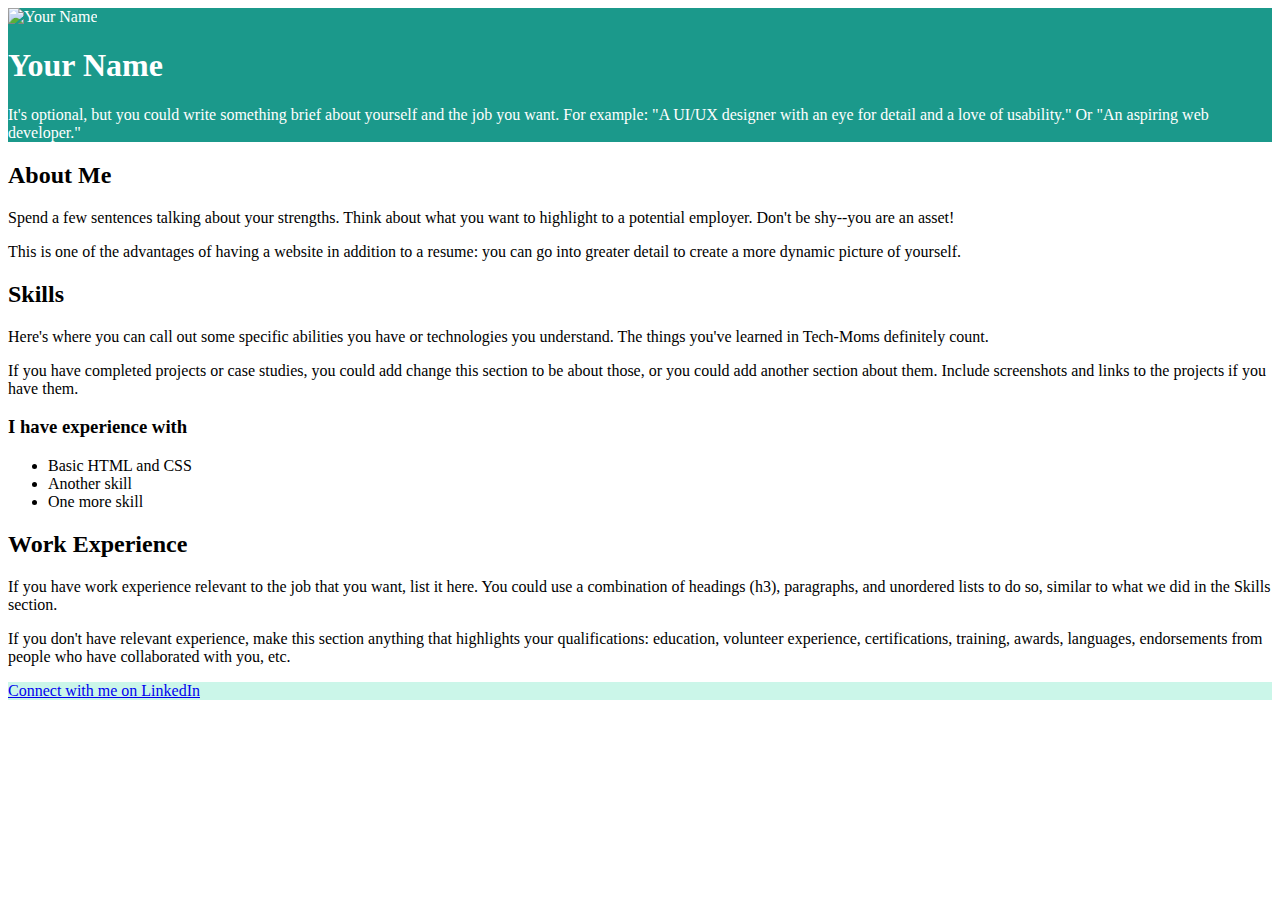
==== index.html @ cfb9eceb "Merge branch 'week2' into week3-1" ====
<!DOCTYPE html>
<html lang="en">

<head>
  <meta charset="UTF-8">
  <meta name="viewport" content="width=device-width, initial-scale=1.0">
  <title>Your Name</title>
  <link rel="stylesheet" href="styles.css">
</head>

<!-- Everything you want the user to see should be added between the opening and closing body tags -->

<body>
  <header>
    <img src="assets/kayak-excursion-1.jpg" alt="Your Name" height="300">
    <div class="intro">
      <h1>Your Name</h1>
      <p>It's optional, but you could write something brief about yourself and the job you want. For example: "A UI/UX
        designer with an eye for detail and a love of usability." Or "An aspiring web developer."</p>
    </div>
  </header>

  <main>
    <section>
      <h2>About Me</h2>
      <p>Spend a few sentences talking about your strengths. Think about what you want to highlight to a potential
        employer. Don't be shy--you are an asset!</p>
      <p>This is one of the advantages of having a website in addition to a resume: you can go into greater detail to
        create a more dynamic picture of yourself.</p>
    </section>

    <section>
      <h2>Skills</h2>
      <p>Here's where you can call out some specific abilities you have or technologies you understand. The things
        you've learned in Tech-Moms definitely count.</p>
      <p>If you have completed projects or case studies, you could add change this section to be about those, or you
        could add another section about them. Include screenshots and links to the projects if you have them.</p>
      <h3>I have experience with</h3>
      <ul>
        <li>Basic HTML and CSS</li>
        <li>Another skill</li>
        <li>One more skill</li>
      </ul>
    </section>

    <section>
      <h2>Work Experience</h2>
      <p>If you have work experience relevant to the job that you want, list it here. You could use a combination of
        headings (h3), paragraphs, and unordered lists to do so, similar to what we did in the Skills section.</p>
      <p>If you don't have relevant experience, make this section anything that highlights your qualifications:
        education, volunteer experience, certifications, training, awards, languages, endorsements from people who have
        collaborated with you, etc.</p>
    </section>
  </main>

  <footer>
    <a href="https://www.linkedin.com/in/yourProfileAddressHere">
      Connect with me on LinkedIn
    </a>
  </footer>
</body>

</html>
---- styles.css ----
header {
  background-color: #1B998B;
  color: white;
}

footer {
  background-color: #CBF6E9;
}
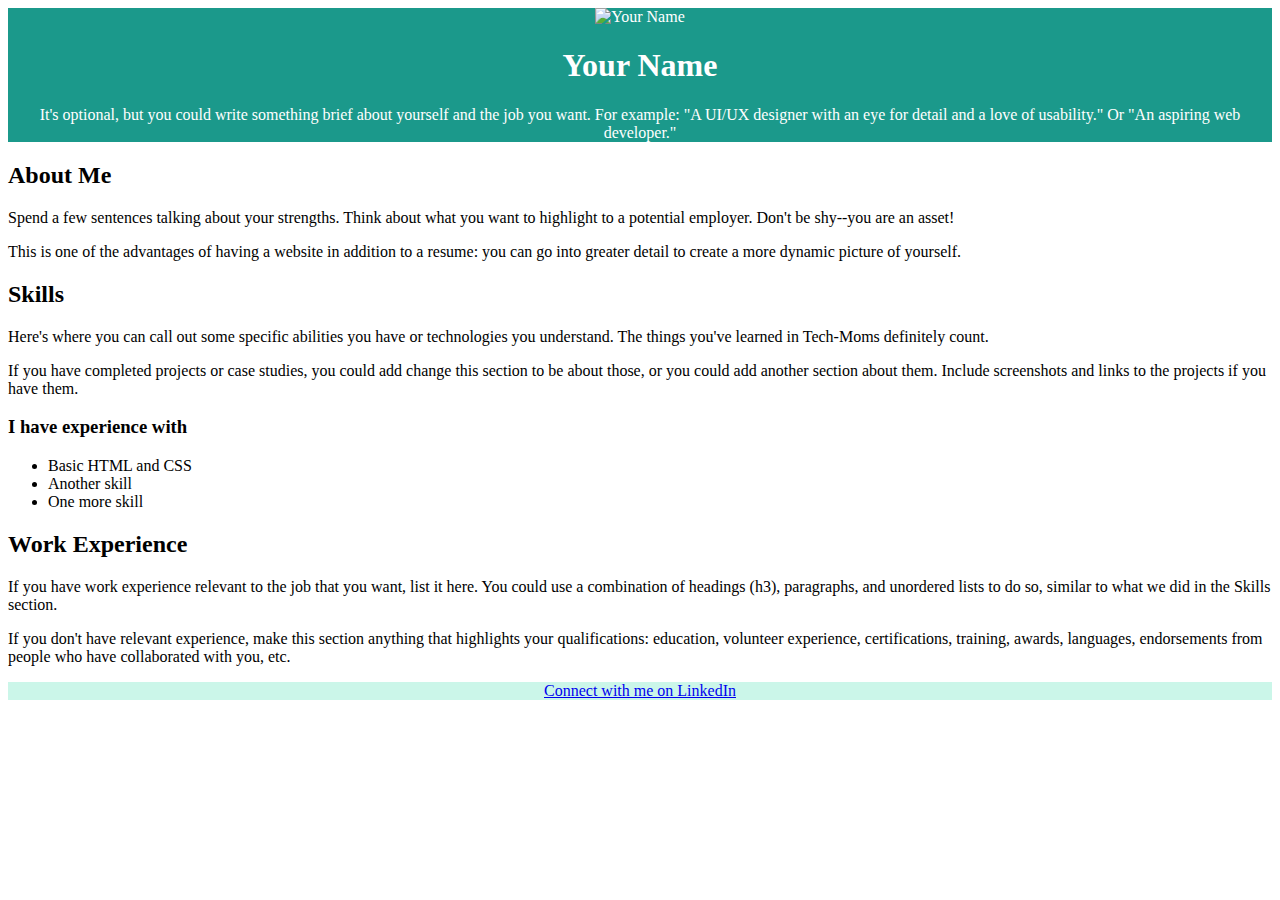
==== commit 6ede6137: "Get those centered classes on there woot" ====
--- a/index.html
+++ b/index.html
@@ -11,7 +11,7 @@
 <!-- Everything you want the user to see should be added between the opening and closing body tags -->
 
 <body>
-  <header>
+  <header class="centered">
     <img src="assets/kayak-excursion-1.jpg" alt="Your Name" height="300">
     <div class="intro">
       <h1>Your Name</h1>
@@ -53,7 +53,7 @@
     </section>
   </main>
 
-  <footer>
+  <footer class="centered">
     <a href="https://www.linkedin.com/in/yourProfileAddressHere">
       Connect with me on LinkedIn
     </a>
--- a/styles.css
+++ b/styles.css
@@ -5,4 +5,8 @@
 
 footer {
   background-color: #CBF6E9;
+}
+
+.centered {
+  text-align: center;
 }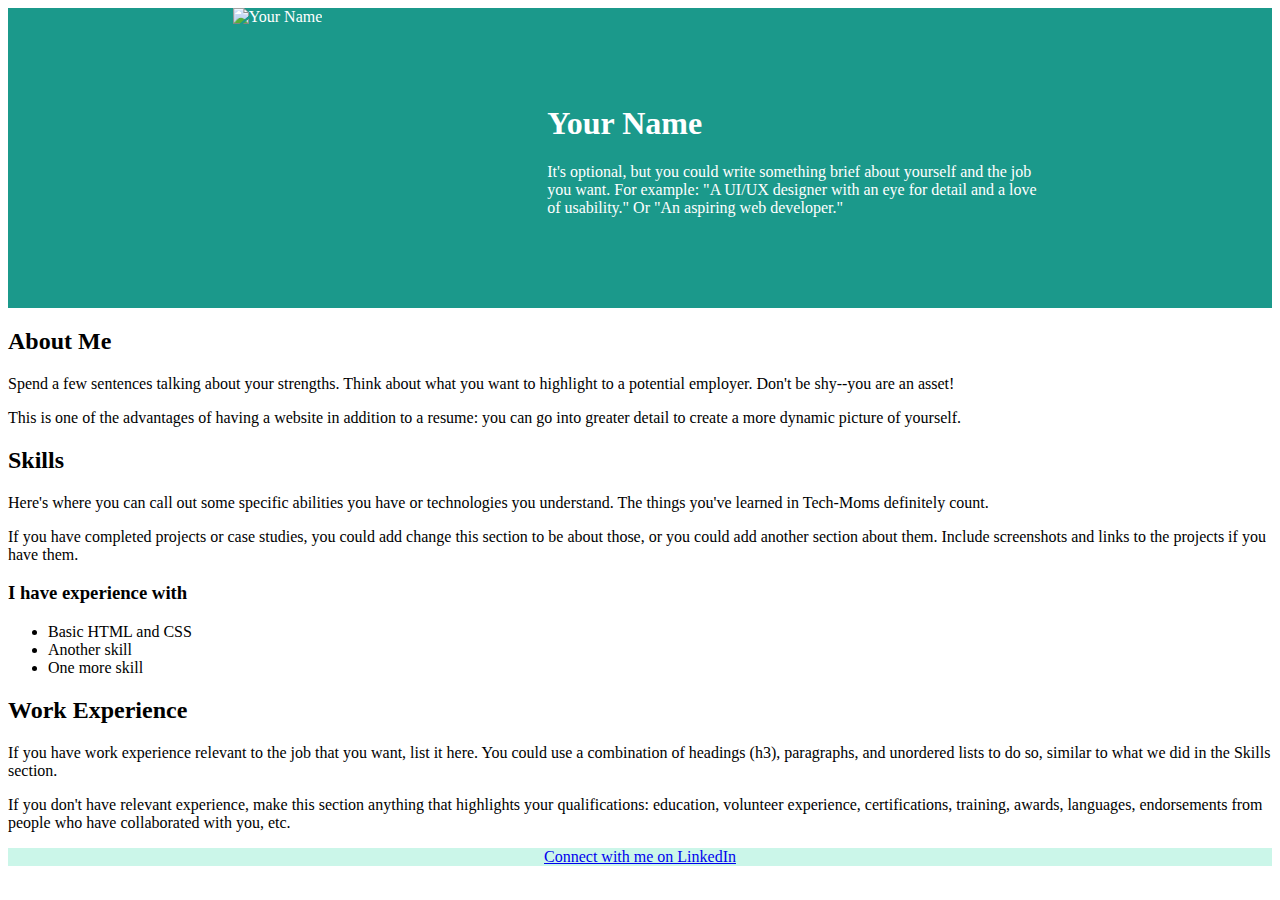
==== commit 0d159032: "With flexbox" ====
--- a/index.html
+++ b/index.html
@@ -11,7 +11,7 @@
 <!-- Everything you want the user to see should be added between the opening and closing body tags -->
 
 <body>
-  <header class="centered">
+  <header>
     <img src="assets/kayak-excursion-1.jpg" alt="Your Name" height="300">
     <div class="intro">
       <h1>Your Name</h1>
--- a/styles.css
+++ b/styles.css
@@ -1,6 +1,9 @@
 header {
   background-color: #1B998B;
   color: white;
+  display: flex;
+  justify-content: space-evenly;
+  align-items: center;
 }
 
 footer {
@@ -9,4 +12,9 @@
 
 .centered {
   text-align: center;
+}
+
+.intro {
+  max-width: 500px;
+  text-align: left;
 }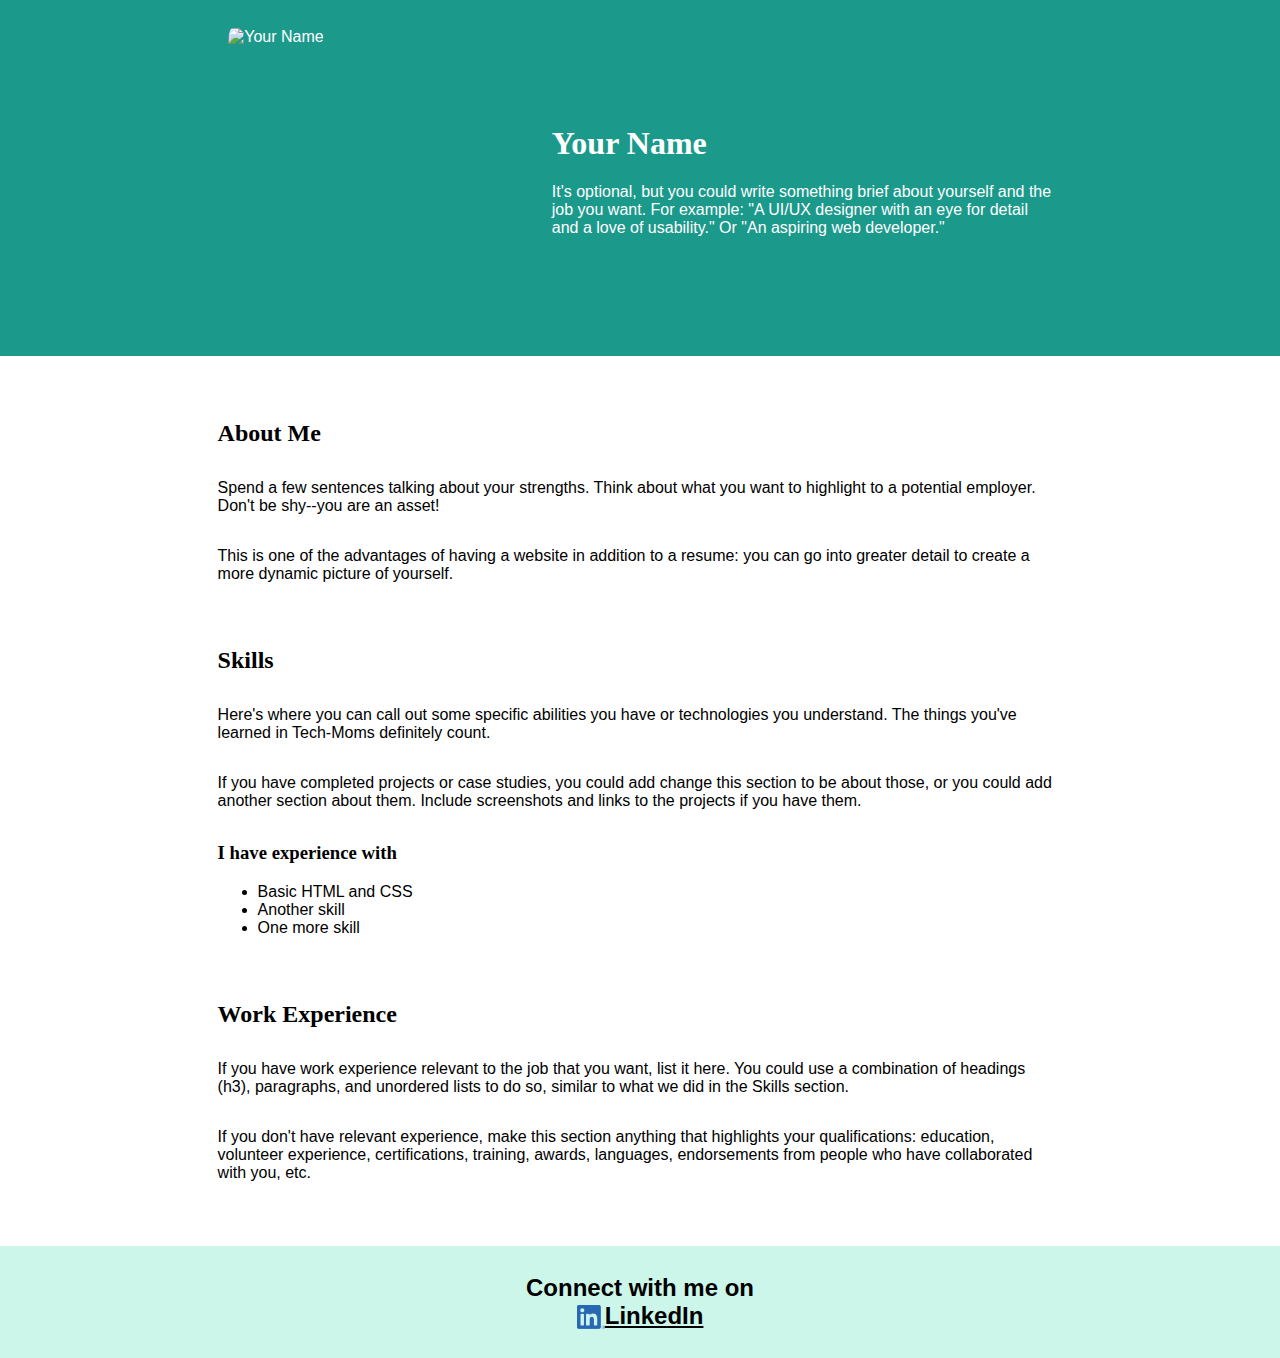
==== commit 2c87cb89: "Simplified CSS" ====
--- a/index.html
+++ b/index.html
@@ -11,8 +11,8 @@
 <!-- Everything you want the user to see should be added between the opening and closing body tags -->
 
 <body>
-  <header>
-    <img src="assets/kayak-excursion-1.jpg" alt="Your Name" height="300">
+  <header class="pad-md">
+    <img class="rounded" src="assets/kayak-excursion-1.jpg" alt="Your Name" height="300">
     <div class="intro">
       <h1>Your Name</h1>
       <p>It's optional, but you could write something brief about yourself and the job you want. For example: "A UI/UX
@@ -20,20 +20,25 @@
     </div>
   </header>
 
-  <main>
-    <section>
+  <main class="partial-width">
+    <section class="margin-lg">
       <h2>About Me</h2>
-      <p>Spend a few sentences talking about your strengths. Think about what you want to highlight to a potential
+      <p class="margin-sm">Spend a few sentences talking about your strengths. Think about what you want to highlight to
+        a
+        potential
         employer. Don't be shy--you are an asset!</p>
-      <p>This is one of the advantages of having a website in addition to a resume: you can go into greater detail to
+      <p class="margin-sm">This is one of the advantages of having a website in addition to a resume: you can go into
+        greater detail to
         create a more dynamic picture of yourself.</p>
     </section>
 
-    <section>
+    <section class="margin-lg">
       <h2>Skills</h2>
-      <p>Here's where you can call out some specific abilities you have or technologies you understand. The things
+      <p class="margin-sm">Here's where you can call out some specific abilities you have or technologies you
+        understand. The things
         you've learned in Tech-Moms definitely count.</p>
-      <p>If you have completed projects or case studies, you could add change this section to be about those, or you
+      <p class="margin-sm">If you have completed projects or case studies, you could add change this section to be about
+        those, or you
         could add another section about them. Include screenshots and links to the projects if you have them.</p>
       <h3>I have experience with</h3>
       <ul>
@@ -43,19 +48,23 @@
       </ul>
     </section>
 
-    <section>
+    <section class="margin-lg">
       <h2>Work Experience</h2>
-      <p>If you have work experience relevant to the job that you want, list it here. You could use a combination of
+      <p class="margin-sm">If you have work experience relevant to the job that you want, list it here. You could use a
+        combination of
         headings (h3), paragraphs, and unordered lists to do so, similar to what we did in the Skills section.</p>
-      <p>If you don't have relevant experience, make this section anything that highlights your qualifications:
+      <p class="margin-sm">If you don't have relevant experience, make this section anything that highlights your
+        qualifications:
         education, volunteer experience, certifications, training, awards, languages, endorsements from people who have
         collaborated with you, etc.</p>
     </section>
   </main>
 
-  <footer class="centered">
+  <footer class="centered pad-md">
+    Connect with me on
+    <br>
     <a href="https://www.linkedin.com/in/yourProfileAddressHere">
-      Connect with me on LinkedIn
+      <img class="mid-align" src="assets/LI-In-Bug.png" alt="LinkedIn logo" height="24">LinkedIn
     </a>
   </footer>
 </body>
--- a/styles.css
+++ b/styles.css
@@ -1,3 +1,21 @@
+body {
+  margin: 0;
+  font-family: Verdana, Geneva, Tahoma, sans-serif;
+}
+
+a {
+  color: inherit;
+}
+
+h1,
+h2,
+h3,
+h4,
+h5,
+h6 {
+  font-family: Georgia, 'Times New Roman', Times, serif;
+}
+
 header {
   background-color: #1B998B;
   color: white;
@@ -8,13 +26,40 @@
 
 footer {
   background-color: #CBF6E9;
+  font-weight: bold;
+  font-size: 24px;
+}
+
+.pad-md {
+  padding: 28px 0;
+}
+
+.margin-lg {
+  margin: 64px 0;
+}
+
+.margin-sm {
+  margin: 32px 0;
 }
 
 .centered {
   text-align: center;
 }
 
+.partial-width {
+  max-width: 66%;
+  margin: auto;
+}
+
+.rounded {
+  border-radius: 5%;
+}
+
 .intro {
   max-width: 500px;
   text-align: left;
+}
+
+.mid-align {
+  vertical-align: middle;
 }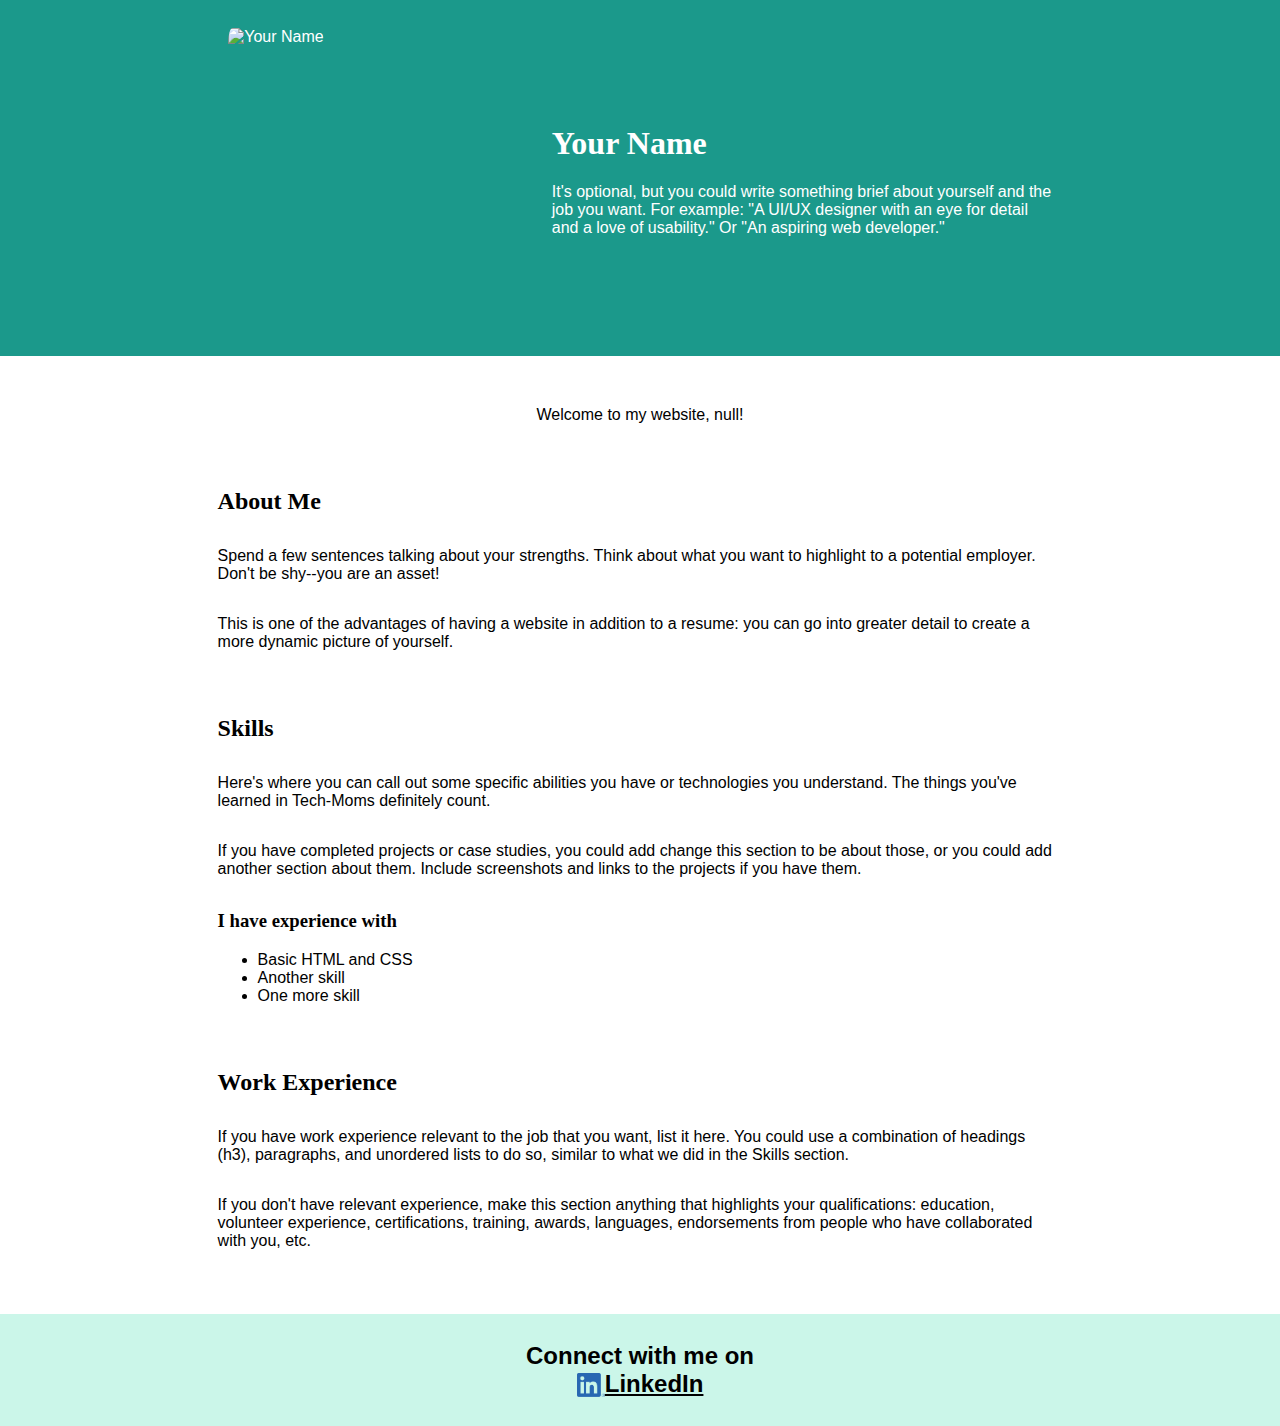
==== commit 7cfe900c: "Simplified JavaScript: greeting" ====
--- a/index.html
+++ b/index.html
@@ -19,6 +19,8 @@
         designer with an eye for detail and a love of usability." Or "An aspiring web developer."</p>
     </div>
   </header>
+
+  <div id="greeting"></div>
 
   <main class="partial-width">
     <section class="margin-lg">
@@ -67,6 +69,8 @@
       <img class="mid-align" src="assets/LI-In-Bug.png" alt="LinkedIn logo" height="24">LinkedIn
     </a>
   </footer>
+
+  <script src="index.js"></script>
 </body>
 
 </html>--- a/styles.css
+++ b/styles.css
@@ -17,11 +17,13 @@
 }
 
 header {
-  background-color: #1B998B;
+  background-color: rgb(27, 153, 139);
   color: white;
   display: flex;
   justify-content: space-evenly;
   align-items: center;
+  position: sticky;
+  top: 0;
 }
 
 footer {
